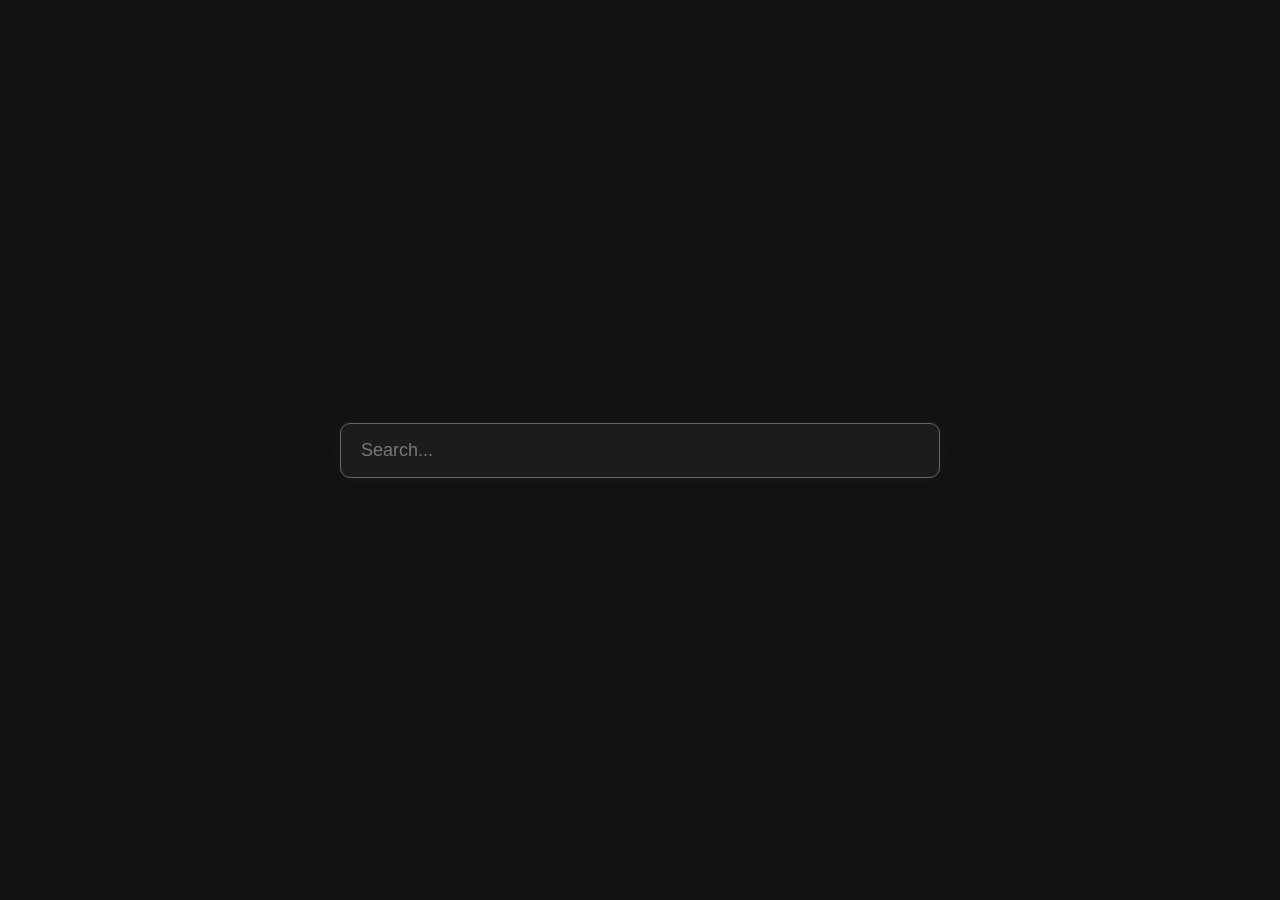
==== home.html @ 82419e63 "made initial searhbox" ====
<!DOCTYPE html>
<html lang="en">
<head>
    <meta charset="UTF-8">
    <meta name="viewport" content="width=device-width, initial-scale=1.0">
    <title>Home</title>
    <link rel="stylesheet" href="style.css">
</head>
<body>

    <div class="search-container">
        <input
            type="text"
            id="search"
            placeholder="Search..."
            autocomplete="on"
            autofocus
        >
    </div>

    <script src="script.js"></script>
</body>
</html>
---- style.css ----
* {
    box-sizing: border-box;
}

body {
    margin: 0;
    height: 100vh;
    background: #111111;

    display: flex;
    justify-content: center;
    align-items: center;

    font-family: Arial, sans-serif;
}

.search-container {
    width: 600px;
    max-width: 80%;
}

input {
    width: 100%;
    height: 55px;

    padding: 0 20px;

    background: #1c1c1c;
    color: white;

    border: 1px solid #333;
    border-radius: 10px;

    outline: none;
    font-size: 18px;

    transition: 0.2s ease;
}

input:focus {
    border-color: #666;
    box-shadow: 0 0 15px rgba(255, 255, 255, 0.05);
}

input::placeholder {
    color: #777;
}
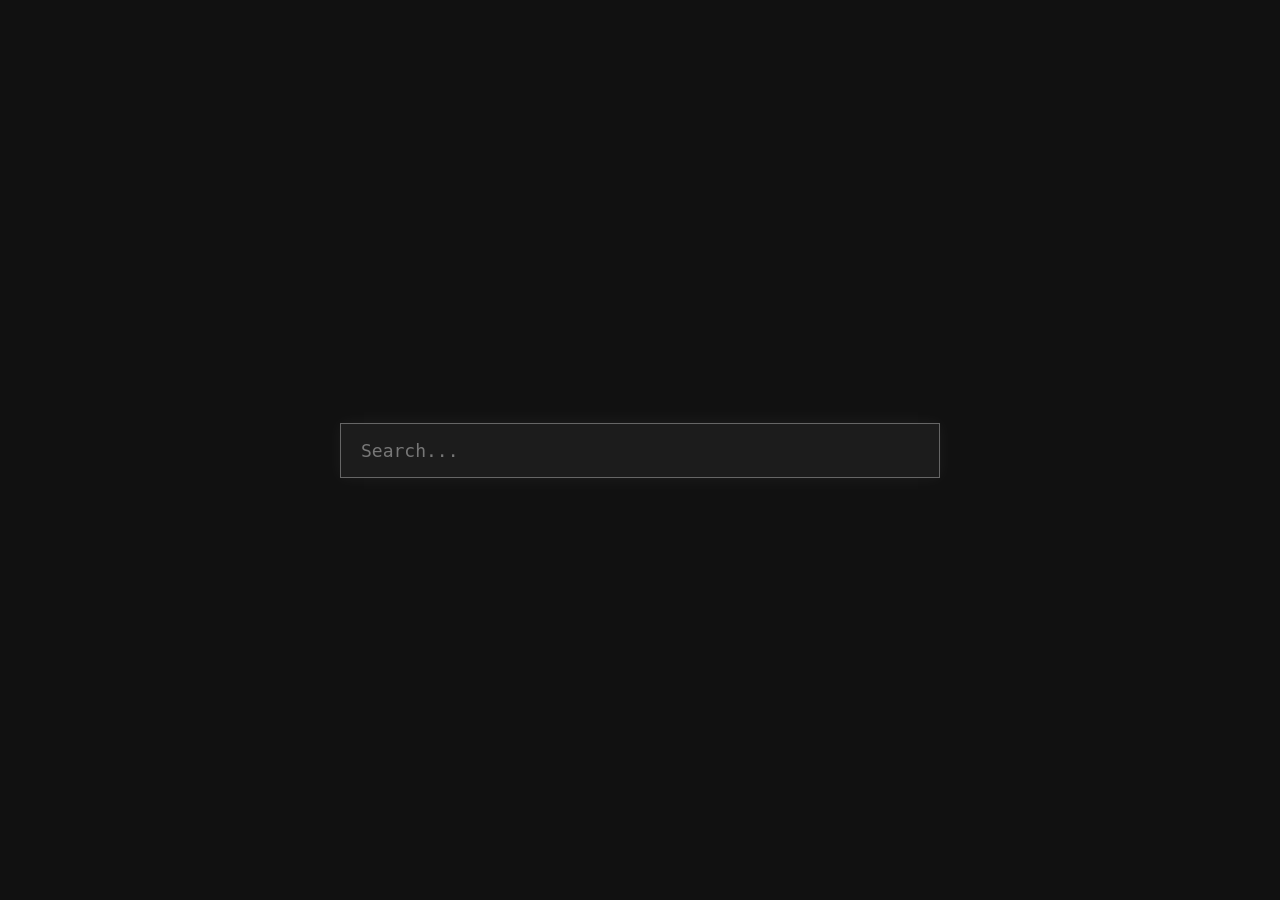
==== commit beba93df: "impoved placements, position and changed font" ====
--- a/home.html
+++ b/home.html
@@ -7,7 +7,7 @@
     <link rel="stylesheet" href="style.css">
 </head>
 <body>
-
+    <!-- search box -->
     <div class="search-container">
         <input
             type="text"
@@ -17,6 +17,7 @@
             autofocus
         >
     </div>
+    
 
     <script src="script.js"></script>
 </body>
--- a/style.css
+++ b/style.css
@@ -1,5 +1,11 @@
 * {
     box-sizing: border-box;
+    font-family: "Iosevka", monospace;
+}
+
+html {
+    text-rendering: geometricPrecision;
+    -webkit-font-smoothing: none;
 }
 
 body {
@@ -10,8 +16,6 @@
     display: flex;
     justify-content: center;
     align-items: center;
-
-    font-family: Arial, sans-serif;
 }
 
 .search-container {
@@ -28,20 +32,23 @@
     background: #1c1c1c;
     color: white;
 
-    border: 1px solid #333;
-    border-radius: 10px;
+    border: 1px solid #333333;
+    border-radius: 0;
 
     outline: none;
+
+    font-family: "Iosevka", monospace;
     font-size: 18px;
 
     transition: 0.2s ease;
 }
 
 input:focus {
-    border-color: #666;
+    border-color: #666666;
     box-shadow: 0 0 15px rgba(255, 255, 255, 0.05);
 }
 
 input::placeholder {
-    color: #777;
+    color: #777777;
+    font-family: "Iosevka", monospace;
 }
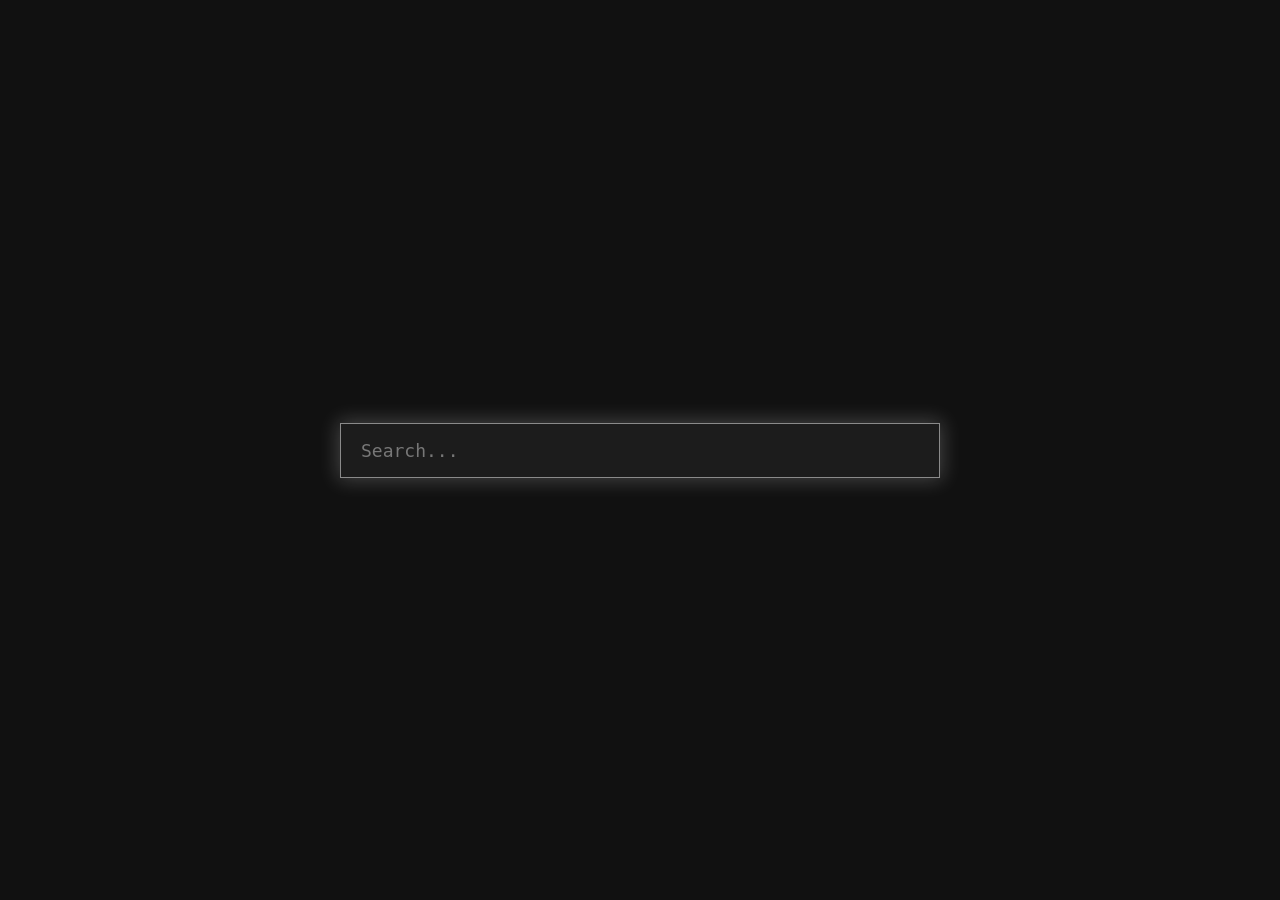
==== commit be31f52c: "improved features search functionality and keyboard shortcuts" ====
--- a/home.html
+++ b/home.html
@@ -3,21 +3,27 @@
 <head>
     <meta charset="UTF-8">
     <meta name="viewport" content="width=device-width, initial-scale=1.0">
+    <meta name="color-scheme" content="dark">
     <title>Home</title>
     <link rel="stylesheet" href="style.css">
 </head>
 <body>
-    <!-- search box -->
-    <div class="search-container">
-        <input
-            type="text"
-            id="search"
-            placeholder="Search..."
-            autocomplete="on"
-            autofocus
-        >
-    </div>
-    
+    <main>
+        <!-- Search Box -->
+        <form class="search-container" action="https://www.google.com/search" method="get" role="search">
+            <input
+                type="search"
+                id="search"
+                name="q"
+                placeholder="Search..."
+                aria-label="Search"
+                autocomplete="on"
+                spellcheck="false"
+                required
+                autofocus
+            >
+        </form>
+    </main>
 
     <script src="script.js"></script>
 </body>
--- a/style.css
+++ b/style.css
@@ -1,54 +1,91 @@
-* {
+:root {
+    --bg: #111111;
+    --surface: #1c1c1c;
+    --border: #333333;
+    --border-focus: #8a8a8a;
+    --glow: rgba(255, 255, 255, 0.22);
+    --text: #ffffff;
+    --muted: #777777;
+    --font: "Iosevka", ui-monospace, "SF Mono", Consolas, monospace;
+}
+
+*,
+*::before,
+*::after {
     box-sizing: border-box;
-    font-family: "Iosevka", monospace;
 }
 
 html {
     text-rendering: geometricPrecision;
-    -webkit-font-smoothing: none;
 }
 
 body {
     margin: 0;
-    height: 100vh;
-    background: #111111;
+    min-height: 100dvh;
+    background: var(--bg);
+    color: var(--text);
+    font-family: var(--font);
 
-    display: flex;
-    justify-content: center;
-    align-items: center;
+    display: grid;
+    place-items: center;
+}
+
+main {
+    width: 100%;
+    display: grid;
+    place-items: center;
+    padding: 0 16px;
 }
 
 .search-container {
-    width: 600px;
-    max-width: 80%;
+    width: min(600px, 100%);
 }
 
 input {
     width: 100%;
     height: 55px;
-
     padding: 0 20px;
 
-    background: #1c1c1c;
-    color: white;
-
-    border: 1px solid #333333;
+    background: var(--surface);
+    color: var(--text);
+    border: 1px solid var(--border);
     border-radius: 0;
-
     outline: none;
 
-    font-family: "Iosevka", monospace;
+    /* hides the blinking text caret; the glow shows when the box is active */
+    caret-color: transparent;
+
+    font-family: inherit;
     font-size: 18px;
 
-    transition: 0.2s ease;
+    
+    appearance: none;
+    -webkit-appearance: none;
+
+    transition: border-color 0.2s ease, box-shadow 0.2s ease;
 }
 
+input::-webkit-search-cancel-button {
+    -webkit-appearance: none;
+}
+
+/* resting state */
+input:not(:focus) {
+    box-shadow: none;
+}
+
+/* active state */
 input:focus {
-    border-color: #666666;
-    box-shadow: 0 0 15px rgba(255, 255, 255, 0.05);
+    border-color: var(--border-focus);
+    box-shadow: 0 0 20px 2px var(--glow);
 }
 
 input::placeholder {
-    color: #777777;
-    font-family: "Iosevka", monospace;
+    color: var(--muted);
+}
+
+@media (prefers-reduced-motion: reduce) {
+    input {
+        transition: none;
+    }
 }
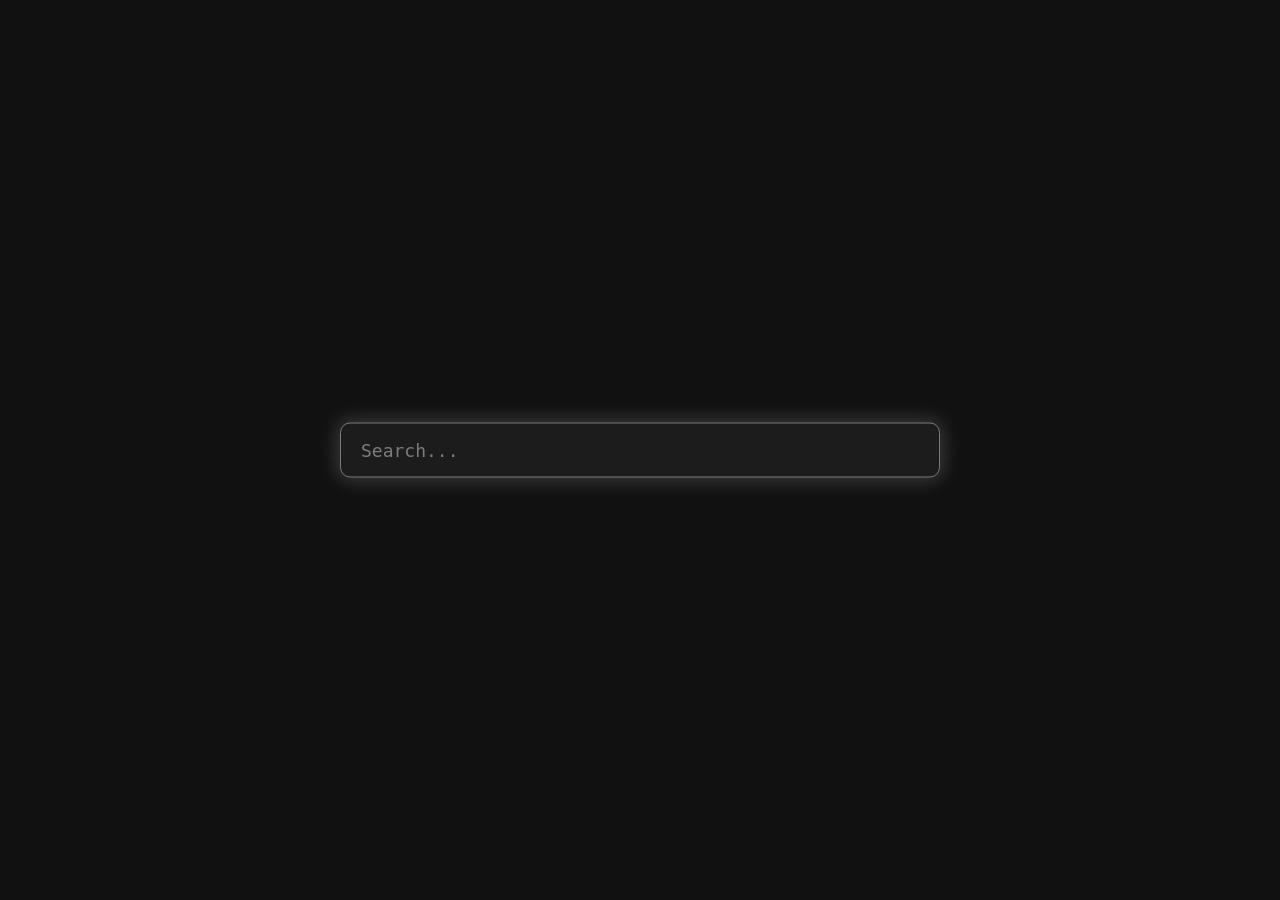
==== commit 32d97668: "added website stortcuts" ====
--- a/home.html
+++ b/home.html
@@ -8,21 +8,44 @@
     <link rel="stylesheet" href="style.css">
 </head>
 <body>
-    <main>
-        <!-- Search Box -->
+    <!-- Alt+S -->
+    <aside id="shortcuts" class="shortcuts" tabindex="-1" aria-label="Keyboard shortcuts" aria-hidden="true" inert>
+        <h2>Shortcuts</h2>
+        <ul id="shortcut-list"></ul>
+    </aside>
+
+    <main class="stage">
         <form class="search-container" action="https://www.google.com/search" method="get" role="search">
-            <input
-                type="search"
-                id="search"
-                name="q"
-                placeholder="Search..."
-                aria-label="Search"
-                autocomplete="on"
-                spellcheck="false"
-                required
-                autofocus
-            >
+            <input type="search" id="search" name="q" placeholder="Search..." aria-label="Search"
+                   autocomplete="on" spellcheck="false" required autofocus>
         </form>
+
+        <!-- Alt+T -->
+        <section id="workspace" class="workspace" aria-label="Tasks and notes" aria-hidden="true" inert>
+            <div class="app">
+                <nav class="side" aria-label="Categories">
+                    <div class="side-head">
+                        <h2>Categories</h2>
+                        <button id="add-cat" class="icon-btn" type="button" aria-label="Add category">+</button>
+                    </div>
+                    <input id="cat-input" class="cat-input" hidden maxlength="24" autocomplete="off"
+                           placeholder="New category" aria-label="New category name">
+                    <ul id="cat-list"></ul>
+                </nav>
+                <section class="main">
+                    <header class="main-head">
+                        <h2 id="cat-title"></h2>
+                        <div class="tabs" role="group" aria-label="View">
+                            <button type="button" data-mode="tasks">Tasks</button>
+                            <button type="button" data-mode="notes">Notes</button>
+                        </div>
+                    </header>
+                    <textarea id="field" class="field" rows="1" aria-label="Add item"></textarea>
+                    <ul id="items" class="items"></ul>
+                    <p id="empty" class="empty" hidden></p>
+                </section>
+            </div>
+        </section>
     </main>
 
     <script src="script.js"></script>
--- a/style.css
+++ b/style.css
@@ -1,91 +1,242 @@
 :root {
+    /* colour */
     --bg: #111111;
-    --surface: #1c1c1c;
-    --border: #333333;
-    --border-focus: #8a8a8a;
-    --glow: rgba(255, 255, 255, 0.22);
-    --text: #ffffff;
-    --muted: #777777;
+    --surface: rgba(255, 255, 255, 0.035);
+    --surface-hover: rgba(255, 255, 255, 0.07);
+    --panel: #181818;
+    --border: #2e2e2e;
+    --border-focus: #7a7a7a;
+    --glow: rgba(255, 255, 255, 0.2);
+    --text: #f2f2f2;
+    --muted: #7c7c7c;
     --font: "Iosevka", ui-monospace, "SF Mono", Consolas, monospace;
-}
-
-*,
-*::before,
-*::after {
-    box-sizing: border-box;
-}
-
-html {
-    text-rendering: geometricPrecision;
-}
+    /* space + shape */
+    --s1: 8px; --s2: 16px; --s3: 24px;
+    --radius: 10px;
+    --box-h: 55px;
+    --pad-top: 32px;
+    /* motion system */
+    --dur-fast: 0.15s;
+    --dur: 0.3s;
+    --dur-open: 0.5s;   /* things arriving: slow, soft landing */
+    --dur-close: 0.22s; /* things leaving: quick, out of the way */
+    --dur-move: 0.5s;   /* search box travelling */
+    --delay-open: 0.12s;
+    --stagger: 30ms;
+    --ease-out: cubic-bezier(0.16, 1, 0.3, 1);
+    --ease-in-out: cubic-bezier(0.65, 0, 0.35, 1);
+    --ease: cubic-bezier(0.4, 0, 0.2, 1);
+}
+
+@media (prefers-reduced-motion: reduce) {
+    :root { --dur-fast: 0.01s; --dur: 0.01s; --dur-open: 0.01s; --dur-close: 0.01s; --dur-move: 0.01s; --delay-open: 0s; --stagger: 0ms; }
+}
+
+*, *::before, *::after { box-sizing: border-box; }
+html { text-rendering: geometricPrecision; }
 
 body {
     margin: 0;
-    min-height: 100dvh;
+    height: 100dvh;
+    overflow: hidden;
     background: var(--bg);
     color: var(--text);
     font-family: var(--font);
-
-    display: grid;
-    place-items: center;
-}
-
-main {
+}
+
+h2 { margin: 0; font-size: 13px; font-weight: 600; color: var(--muted); }
+button { font: inherit; color: inherit; cursor: pointer; }
+
+/* ---------- stage + search ---------- */
+.stage {
+    height: 100dvh;
+    display: flex;
+    flex-direction: column;
+    align-items: center;
+    padding: var(--pad-top) var(--s2) var(--s3);
+}
+
+.search-container {
+    flex: none;
+    width: min(600px, 100%);
+    transform: translateY(calc(50dvh - var(--pad-top) - var(--box-h) / 2));
+    transition: transform var(--dur-move) var(--ease-in-out);
+    will-change: transform;
+}
+body.tasks-open .search-container { transform: none; }
+
+input, textarea {
+    width: 100%;
+    background: var(--surface);
+    color: var(--text);
+    border: 1px solid var(--border);
+    border-radius: var(--radius);
+    outline: none;
+    font-family: inherit;
+    appearance: none;
+    -webkit-appearance: none;
+    transition: border-color var(--dur-fast) ease, box-shadow var(--dur-fast) ease;
+}
+input::placeholder, textarea::placeholder { color: var(--muted); }
+input::-webkit-search-cancel-button { -webkit-appearance: none; }
+input:focus, textarea:focus { border-color: var(--border-focus); box-shadow: 0 0 20px 2px var(--glow); }
+
+#search {
+    height: var(--box-h);
+    padding: 0 20px;
+    font-size: 18px;
+    background: #1c1c1c;
+    caret-color: transparent;
+}
+
+/* ---------- workspace ---------- */
+.workspace {
+    flex: 1;
+    min-height: 0;
     width: 100%;
     display: grid;
     place-items: center;
-    padding: 0 16px;
-}
-
-.search-container {
-    width: min(600px, 100%);
-}
-
-input {
-    width: 100%;
-    height: 55px;
-    padding: 0 20px;
-
-    background: var(--surface);
-    color: var(--text);
+    padding-top: clamp(20px, 7vh, 72px); /* breathing room scales with viewport height */
+    visibility: hidden;
+    transition: visibility 0s linear var(--dur-close);
+}
+body.tasks-open .workspace { visibility: visible; transition-delay: 0s; }
+
+.app {
+    width: min(940px, 100%);
+    height: min(580px, 100%);
+    display: grid;
+    grid-template-columns: 210px 1fr;
+    opacity: 0;
+    transform: translateY(14px);
+    transition: opacity var(--dur-close) var(--ease), transform var(--dur-close) var(--ease);
+}
+body.tasks-open .app {
+    opacity: 1;
+    transform: none;
+    transition: opacity var(--dur-open) var(--ease-out) var(--delay-open), transform var(--dur-open) var(--ease-out) var(--delay-open);
+}
+
+.side, .main { opacity: 0; transition: opacity var(--dur-close) var(--ease), transform var(--dur-close) var(--ease); }
+.side { transform: translateX(-18px); }
+.main { transform: translateX(18px); }
+body.tasks-open .side, body.tasks-open .main {
+    opacity: 1;
+    transform: none;
+    transition: opacity var(--dur-open) var(--ease-out) calc(var(--delay-open) + 40ms), transform var(--dur-open) var(--ease-out) calc(var(--delay-open) + 40ms);
+}
+
+.side, .main {
+    min-height: 0;
+    min-width: 0;
+    display: flex;
+    flex-direction: column;
+    background: var(--panel);
     border: 1px solid var(--border);
-    border-radius: 0;
+}
+.side { border-radius: var(--radius) 0 0 var(--radius); padding: var(--s2) var(--s1); }
+.main { border-left: 0; border-radius: 0 var(--radius) var(--radius) 0; padding: var(--s2) var(--s3) 0; }
+
+/* sidebar */
+.side-head { display: flex; align-items: center; justify-content: space-between; padding: 0 var(--s1) var(--s1); }
+.icon-btn, .remove {
+    background: none; border: 0; color: var(--muted); line-height: 1;
+    border-radius: 6px; padding: 2px 7px; font-size: 18px;
+    transition: color var(--dur-fast) ease, background var(--dur-fast) ease;
+}
+.icon-btn:hover, .remove:hover, .icon-btn:focus-visible, .remove:focus-visible { color: var(--text); background: var(--surface-hover); outline: none; }
+
+.cat-input { margin: 0 0 var(--s1); padding: 8px 10px; font-size: 14px; }
+#cat-list { list-style: none; margin: 0; padding: 0; overflow-y: auto; flex: 1; min-height: 0; }
+#cat-list li { display: flex; align-items: center; border-radius: 8px; transition: background var(--dur-fast) ease; }
+#cat-list li:hover { background: var(--surface); }
+#cat-list li.selected { background: var(--surface-hover); }
+#cat-list .cat-btn { flex: 1; min-width: 0; text-align: left; background: none; border: 0; padding: 8px 10px; font-size: 14px; color: var(--muted); overflow: hidden; text-overflow: ellipsis; white-space: nowrap; border-radius: 8px; }
+#cat-list li.selected .cat-btn, #cat-list .cat-btn:hover { color: var(--text); }
+#cat-list .cat-btn:focus-visible { outline: 1px solid var(--border-focus); }
+#cat-list .remove { opacity: 0; font-size: 15px; }
+#cat-list li:hover .remove, #cat-list .remove:focus-visible { opacity: 1; }
+
+/* main pane */
+.main-head { display: flex; align-items: center; justify-content: space-between; gap: var(--s2); margin-bottom: var(--s2); }
+.main-head h2 { font-size: 18px; color: var(--text); overflow: hidden; text-overflow: ellipsis; white-space: nowrap; }
+.tabs { display: flex; padding: 2px; background: var(--surface); border: 1px solid var(--border); border-radius: 8px; flex: none; }
+.tabs button { background: none; border: 0; padding: 4px 12px; font-size: 13px; color: var(--muted); border-radius: 6px; transition: background var(--dur-fast) ease, color var(--dur-fast) ease; }
+.tabs button[aria-pressed="true"] { background: var(--surface-hover); color: var(--text); }
+.tabs button:focus-visible { outline: 1px solid var(--border-focus); }
+
+.field { flex: none; resize: none; padding: 11px 14px; font-size: 15px; line-height: 1.4; margin-bottom: var(--s2); }
+
+.items { flex: 1; min-height: 0; margin: 0; padding: 0 2px var(--s3) 0; list-style: none; overflow-y: auto; align-content: start; }
+.items.tasks { display: grid; gap: 6px; }
+.items.notes { display: grid; gap: 12px; grid-template-columns: repeat(auto-fill, minmax(210px, 1fr)); }
+
+.items li { transition: opacity var(--dur-fast) ease, transform var(--dur-fast) ease; animation: item-in var(--dur) var(--ease-out) both; }
+.items li.leaving { opacity: 0; transform: translateX(8px); transition-duration: var(--dur-close); }
+@keyframes item-in { from { opacity: 0; transform: translateY(6px); } }
+.items.skip-anim li { animation: none; }
+
+.tasks li {
+    display: grid; grid-template-columns: auto 1fr auto; align-items: start; gap: 12px;
+    padding: 10px 8px 10px 14px; background: var(--surface); border: 1px solid var(--border); border-radius: 8px;
+    font-size: 15px; line-height: 1.45;
+}
+.tasks li:hover { background: var(--surface-hover); }
+.tasks input[type="checkbox"] { width: 16px; height: 16px; margin: 3px 0 0; padding: 0; accent-color: #bdbdbd; appearance: auto; -webkit-appearance: checkbox; box-shadow: none; cursor: pointer; }
+.tasks li.done { opacity: 0.55; }
+.tasks li.done .text { color: var(--muted); text-decoration: line-through; }
+
+.notes li { display: flex; flex-direction: column; gap: var(--s1); padding: 14px; background: var(--surface); border: 1px solid var(--border); border-radius: var(--radius); font-size: 14px; line-height: 1.5; }
+.notes li:hover { background: var(--surface-hover); }
+.notes .remove { align-self: flex-end; }
+
+.text { white-space: pre-wrap; overflow-wrap: anywhere; }
+.empty { margin: var(--s3) 0; text-align: center; color: var(--muted); font-size: 14px; }
+
+@media (max-width: 720px) {
+    .app { grid-template-columns: 1fr; grid-template-rows: auto minmax(0, 1fr); height: min(640px, 100%); }
+    .side { border-radius: var(--radius) var(--radius) 0 0; padding: var(--s1); transform: translateY(-12px); }
+    .main { border-left: 1px solid var(--border); border-top: 0; border-radius: 0 0 var(--radius) var(--radius); padding: var(--s2) var(--s2) 0; transform: translateY(12px); }
+    #cat-list { display: flex; gap: 6px; overflow-x: auto; overflow-y: hidden; flex: none; }
+    #cat-list li { flex: none; }
+    .items.notes { grid-template-columns: 1fr; }
+}
+
+/* ---------- shortcuts panel ---------- */
+.shortcuts {
+    position: fixed; top: 0; bottom: 0; left: 0; z-index: 10;
+    width: min(300px, 85vw);
+    padding: 28px 22px;
+    background: var(--panel);
+    border-right: 1px solid var(--border);
+    box-shadow: 0 0 40px rgba(0, 0, 0, 0.5);
     outline: none;
-
-    /* hides the blinking text caret; the glow shows when the box is active */
-    caret-color: transparent;
-
-    font-family: inherit;
-    font-size: 18px;
-
-    
-    appearance: none;
-    -webkit-appearance: none;
-
-    transition: border-color 0.2s ease, box-shadow 0.2s ease;
-}
-
-input::-webkit-search-cancel-button {
-    -webkit-appearance: none;
-}
-
-/* resting state */
-input:not(:focus) {
-    box-shadow: none;
-}
-
-/* active state */
-input:focus {
-    border-color: var(--border-focus);
-    box-shadow: 0 0 20px 2px var(--glow);
-}
-
-input::placeholder {
-    color: var(--muted);
-}
-
-@media (prefers-reduced-motion: reduce) {
-    input {
-        transition: none;
-    }
-}+    visibility: hidden;
+    transform: translateX(-100%);
+    transition: transform var(--dur-close) var(--ease), visibility 0s linear var(--dur-close);
+}
+body.shortcuts-open .shortcuts {
+    visibility: visible;
+    transform: none;
+    transition: transform var(--dur-open) var(--ease-out), visibility 0s;
+}
+
+.shortcuts ul { margin: var(--s2) 0 0; padding: 0; list-style: none; }
+.shortcuts li {
+    display: flex; flex-direction: column; gap: 6px; padding: 12px 0; border-bottom: 1px solid var(--border); font-size: 14px;
+}
+.shortcuts li { opacity: 0; transform: translateX(-10px); transition: opacity var(--dur-close) var(--ease), transform var(--dur-close) var(--ease); }
+body.shortcuts-open .shortcuts li {
+    opacity: 1;
+    transform: none;
+    transition: opacity var(--dur-open) var(--ease-out), transform var(--dur-open) var(--ease-out);
+    transition-delay: calc(140ms + var(--i, 0) * var(--stagger));
+}
+.shortcuts .label { color: var(--muted); }
+kbd { display: inline-block; min-width: 24px; padding: 2px 7px; margin-right: 4px; background: var(--bg); border: 1px solid var(--border); border-radius: 5px; font-family: inherit; font-size: 13px; text-align: center; }
+
+/* quick links inside the shortcuts panel */
+.shortcuts li:has(a) { padding: 0; }
+.shortcuts a { display: flex; flex-direction: column; align-items: flex-start; gap: 6px; padding: 12px 0; color: inherit; text-decoration: none; }
+.shortcuts a:hover .label { color: var(--text); }
+.shortcuts a:focus-visible { outline: 1px solid var(--border-focus); outline-offset: 2px; }
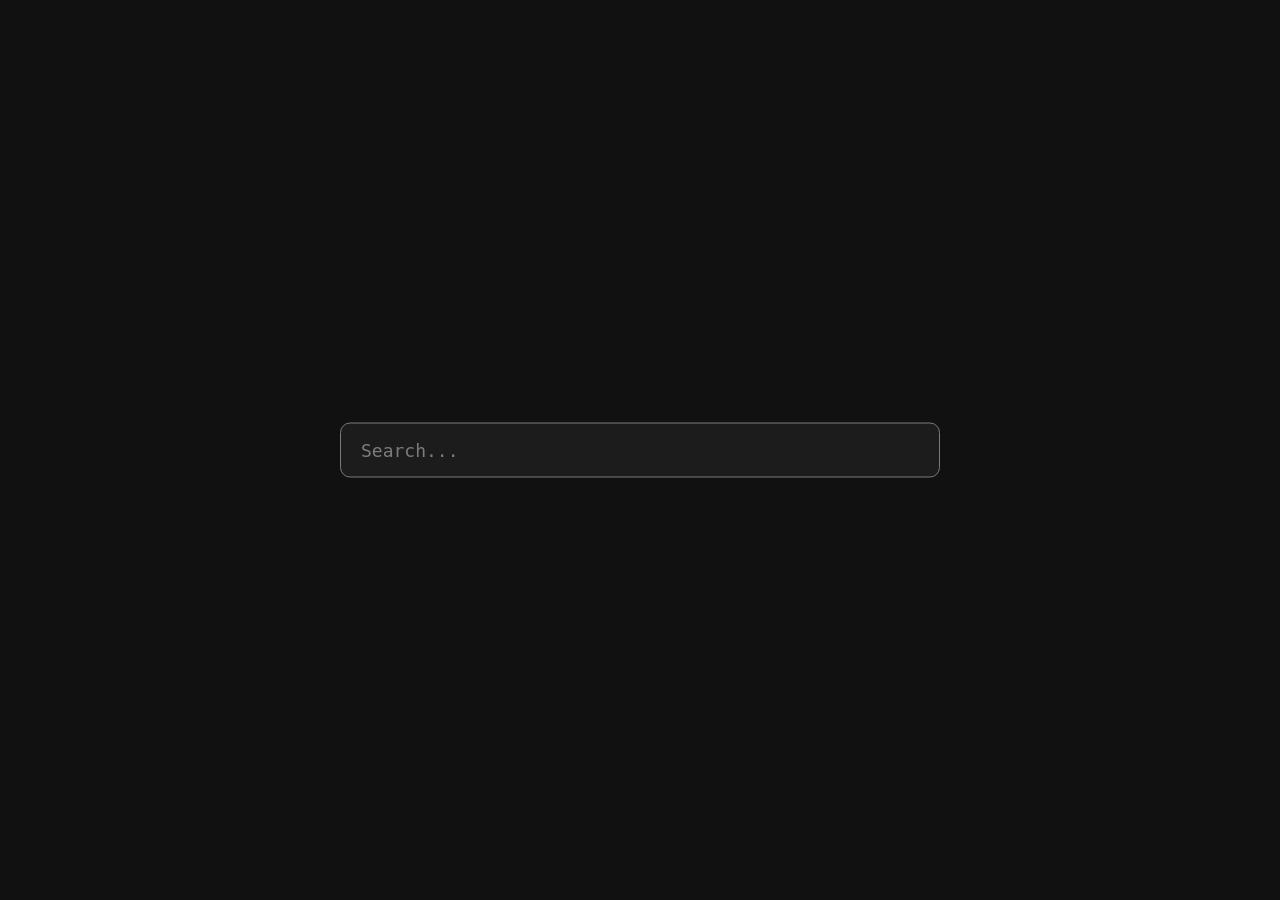
==== commit 5a968188: "fixed bugs in filetree, notes management" ====
--- a/home.html
+++ b/home.html
@@ -8,41 +8,51 @@
     <link rel="stylesheet" href="style.css">
 </head>
 <body>
-    <!-- Alt+S -->
-    <aside id="shortcuts" class="shortcuts" tabindex="-1" aria-label="Keyboard shortcuts" aria-hidden="true" inert>
-        <h2>Shortcuts</h2>
-        <ul id="shortcut-list"></ul>
-    </aside>
-
     <main class="stage">
         <form class="search-container" action="https://www.google.com/search" method="get" role="search">
             <input type="search" id="search" name="q" placeholder="Search..." aria-label="Search"
                    autocomplete="on" spellcheck="false" required autofocus>
         </form>
 
-        <!-- Alt+T -->
-        <section id="workspace" class="workspace" aria-label="Tasks and notes" aria-hidden="true" inert>
+        <!-- Alt+T opens Tasks, Alt+N opens Notes, pressing the other key switches -->
+        <section id="workspace" class="workspace" data-view="tasks" aria-label="Tasks and notes" aria-hidden="true" inert>
             <div class="app">
-                <nav class="side" aria-label="Categories">
+                <nav class="side" aria-label="Folders">
                     <div class="side-head">
-                        <h2>Categories</h2>
-                        <button id="add-cat" class="icon-btn" type="button" aria-label="Add category">+</button>
+                        <h2>Folders</h2>
+                        <button id="add-folder" class="icon-btn" type="button" aria-label="Add folder">+</button>
                     </div>
-                    <input id="cat-input" class="cat-input" hidden maxlength="24" autocomplete="off"
-                           placeholder="New category" aria-label="New category name">
-                    <ul id="cat-list"></ul>
+                    <input id="folder-input" class="folder-input" hidden maxlength="24" autocomplete="off"
+                           placeholder="New folder" aria-label="New folder name">
+                    <ul id="tree" class="tree"></ul>
                 </nav>
+
                 <section class="main">
                     <header class="main-head">
-                        <h2 id="cat-title"></h2>
-                        <div class="tabs" role="group" aria-label="View">
-                            <button type="button" data-mode="tasks">Tasks</button>
-                            <button type="button" data-mode="notes">Notes</button>
+                        <div class="tabs" role="tablist">
+                            <button class="tab" role="tab" type="button" data-view="tasks" aria-controls="view-tasks">Tasks</button>
+                            <button class="tab" role="tab" type="button" data-view="notes" aria-controls="view-notes">Notes</button>
                         </div>
+                        <span id="crumb" class="crumb"></span>
                     </header>
-                    <textarea id="field" class="field" rows="1" aria-label="Add item"></textarea>
-                    <ul id="items" class="items"></ul>
-                    <p id="empty" class="empty" hidden></p>
+
+                    <div class="views">
+                        <div id="view-tasks" class="view" role="tabpanel">
+                            <form id="task-form" class="add-bar" autocomplete="off">
+                                <input id="task-input" type="text" maxlength="200" placeholder="Add a task" aria-label="New task">
+                                <input id="task-due" type="date" aria-label="Deadline">
+                            </form>
+                            <!-- <p id="task-empty" class="empty">Nothing to do in this folder.</p> -->
+                            <ul id="task-list" class="items tasks"></ul>
+                            <button id="show-done" class="show-done" type="button" hidden></button>
+                        </div>
+
+                        <div id="view-notes" class="view" role="tabpanel">
+                            <button id="add-note" class="add-row" type="button">+ New note</button>
+                            <!-- <p id="note-empty" class="empty">No notes in this folder yet.</p> -->
+                            <ul id="note-list" class="items notes"></ul>
+                        </div>
+                    </div>
                 </section>
             </div>
         </section>
--- a/style.css
+++ b/style.css
@@ -1,35 +1,33 @@
 :root {
-    /* colour */
     --bg: #111111;
     --surface: rgba(255, 255, 255, 0.035);
     --surface-hover: rgba(255, 255, 255, 0.07);
     --panel: #181818;
     --border: #2e2e2e;
     --border-focus: #7a7a7a;
-    --glow: rgba(255, 255, 255, 0.2);
+    --glow: rgba(255, 255, 255, 0.01);
     --text: #f2f2f2;
     --muted: #7c7c7c;
+    --warn: #e0a458;
     --font: "Iosevka", ui-monospace, "SF Mono", Consolas, monospace;
-    /* space + shape */
     --s1: 8px; --s2: 16px; --s3: 24px;
     --radius: 10px;
     --box-h: 55px;
     --pad-top: 32px;
-    /* motion system */
+    --tab-w: 132px;
     --dur-fast: 0.15s;
     --dur: 0.3s;
-    --dur-open: 0.5s;   /* things arriving: slow, soft landing */
-    --dur-close: 0.22s; /* things leaving: quick, out of the way */
-    --dur-move: 0.5s;   /* search box travelling */
-    --delay-open: 0.12s;
-    --stagger: 30ms;
+    --dur-open: 0.5s;
+    --dur-close: 0.22s;
+    --dur-move: 0.5s;
+    --dur-switch: 0.32s;
     --ease-out: cubic-bezier(0.16, 1, 0.3, 1);
     --ease-in-out: cubic-bezier(0.65, 0, 0.35, 1);
     --ease: cubic-bezier(0.4, 0, 0.2, 1);
 }
 
 @media (prefers-reduced-motion: reduce) {
-    :root { --dur-fast: 0.01s; --dur: 0.01s; --dur-open: 0.01s; --dur-close: 0.01s; --dur-move: 0.01s; --delay-open: 0s; --stagger: 0ms; }
+    :root { --dur-fast: 0.01s; --dur: 0.01s; --dur-open: 0.01s; --dur-close: 0.01s; --dur-move: 0.01s; --dur-switch: 0.01s; }
 }
 
 *, *::before, *::after { box-sizing: border-box; }
@@ -63,7 +61,7 @@
     transition: transform var(--dur-move) var(--ease-in-out);
     will-change: transform;
 }
-body.tasks-open .search-container { transform: none; }
+body.ws-open .search-container { transform: none; }
 
 input, textarea {
     width: 100%;
@@ -89,41 +87,32 @@
     caret-color: transparent;
 }
 
-/* ---------- workspace ---------- */
+/* ---------- workspace shell ---------- */
 .workspace {
     flex: 1;
     min-height: 0;
     width: 100%;
     display: grid;
     place-items: center;
-    padding-top: clamp(20px, 7vh, 72px); /* breathing room scales with viewport height */
+    padding-top: 0;
     visibility: hidden;
     transition: visibility 0s linear var(--dur-close);
 }
-body.tasks-open .workspace { visibility: visible; transition-delay: 0s; }
+body.ws-open .workspace { visibility: visible; transition-delay: 0s; }
 
 .app {
     width: min(940px, 100%);
     height: min(580px, 100%);
     display: grid;
-    grid-template-columns: 210px 1fr;
+    grid-template-columns: 220px 1fr;
     opacity: 0;
     transform: translateY(14px);
     transition: opacity var(--dur-close) var(--ease), transform var(--dur-close) var(--ease);
 }
-body.tasks-open .app {
+body.ws-open .app {
     opacity: 1;
     transform: none;
-    transition: opacity var(--dur-open) var(--ease-out) var(--delay-open), transform var(--dur-open) var(--ease-out) var(--delay-open);
-}
-
-.side, .main { opacity: 0; transition: opacity var(--dur-close) var(--ease), transform var(--dur-close) var(--ease); }
-.side { transform: translateX(-18px); }
-.main { transform: translateX(18px); }
-body.tasks-open .side, body.tasks-open .main {
-    opacity: 1;
-    transform: none;
-    transition: opacity var(--dur-open) var(--ease-out) calc(var(--delay-open) + 40ms), transform var(--dur-open) var(--ease-out) calc(var(--delay-open) + 40ms);
+    transition: opacity var(--dur-open) var(--ease-out) 0.12s, transform var(--dur-open) var(--ease-out) 0.12s;
 }
 
 .side, .main {
@@ -135,9 +124,9 @@
     border: 1px solid var(--border);
 }
 .side { border-radius: var(--radius) 0 0 var(--radius); padding: var(--s2) var(--s1); }
-.main { border-left: 0; border-radius: 0 var(--radius) var(--radius) 0; padding: var(--s2) var(--s3) 0; }
-
-/* sidebar */
+.main { border-left: 0; border-radius: 0 var(--radius) var(--radius) 0; }
+
+/* ---------- sidebar: folders ---------- */
 .side-head { display: flex; align-items: center; justify-content: space-between; padding: 0 var(--s1) var(--s1); }
 .icon-btn, .remove {
     background: none; border: 0; color: var(--muted); line-height: 1;
@@ -145,98 +134,128 @@
     transition: color var(--dur-fast) ease, background var(--dur-fast) ease;
 }
 .icon-btn:hover, .remove:hover, .icon-btn:focus-visible, .remove:focus-visible { color: var(--text); background: var(--surface-hover); outline: none; }
-
-.cat-input { margin: 0 0 var(--s1); padding: 8px 10px; font-size: 14px; }
-#cat-list { list-style: none; margin: 0; padding: 0; overflow-y: auto; flex: 1; min-height: 0; }
-#cat-list li { display: flex; align-items: center; border-radius: 8px; transition: background var(--dur-fast) ease; }
-#cat-list li:hover { background: var(--surface); }
-#cat-list li.selected { background: var(--surface-hover); }
-#cat-list .cat-btn { flex: 1; min-width: 0; text-align: left; background: none; border: 0; padding: 8px 10px; font-size: 14px; color: var(--muted); overflow: hidden; text-overflow: ellipsis; white-space: nowrap; border-radius: 8px; }
-#cat-list li.selected .cat-btn, #cat-list .cat-btn:hover { color: var(--text); }
-#cat-list .cat-btn:focus-visible { outline: 1px solid var(--border-focus); }
-#cat-list .remove { opacity: 0; font-size: 15px; }
-#cat-list li:hover .remove, #cat-list .remove:focus-visible { opacity: 1; }
-
-/* main pane */
-.main-head { display: flex; align-items: center; justify-content: space-between; gap: var(--s2); margin-bottom: var(--s2); }
-.main-head h2 { font-size: 18px; color: var(--text); overflow: hidden; text-overflow: ellipsis; white-space: nowrap; }
-.tabs { display: flex; padding: 2px; background: var(--surface); border: 1px solid var(--border); border-radius: 8px; flex: none; }
-.tabs button { background: none; border: 0; padding: 4px 12px; font-size: 13px; color: var(--muted); border-radius: 6px; transition: background var(--dur-fast) ease, color var(--dur-fast) ease; }
-.tabs button[aria-pressed="true"] { background: var(--surface-hover); color: var(--text); }
-.tabs button:focus-visible { outline: 1px solid var(--border-focus); }
-
-.field { flex: none; resize: none; padding: 11px 14px; font-size: 15px; line-height: 1.4; margin-bottom: var(--s2); }
+.folder-input { margin: 0 0 var(--s1); padding: 8px 10px; font-size: 14px; }
+
+.tree, .tree ul { list-style: none; margin: 0; padding: 0; }
+.tree { flex: 1; min-height: 0; overflow-y: auto; }
+.tree ul { margin-left: 14px; padding-left: 4px; border-left: 1px solid var(--border); }
+.t-row { display: flex; align-items: center; border-radius: 6px; transition: background var(--dur-fast) ease; }
+.t-row:hover { background: var(--surface); }
+.t-row.current { background: var(--surface-hover); }
+.chev { flex: none; width: 22px; padding: 6px 0; font-size: 12px; text-align: center; background: none; border: 0; color: var(--muted); }
+.chev:hover, .chev:focus-visible { color: var(--text); outline: none; }
+.t-btn { flex: 1; min-width: 0; text-align: left; background: none; border: 0; padding: 6px 4px; font-size: 14px; color: var(--muted); overflow: hidden; text-overflow: ellipsis; white-space: nowrap; border-radius: 6px; }
+.t-row.current .t-btn, .t-btn:hover { color: var(--text); }
+.t-btn:focus-visible { outline: 1px solid var(--border-focus); }
+.count { flex: none; padding: 0 6px; font-size: 12px; color: var(--muted); }
+.t-row .icon-btn { display: none; font-size: 14px; padding: 2px 6px; }
+.t-row:hover .icon-btn, .t-row:focus-within .icon-btn { display: block; }
+.t-row:hover .count, .t-row:focus-within .count { display: none; }
+
+/* ---------- main: tabs + views ---------- */
+.main-head { flex: none; display: flex; align-items: center; justify-content: space-between; gap: var(--s2); padding: 0 var(--s3); border-bottom: 1px solid var(--border); }
+.tabs { position: relative; display: flex; }
+.tabs::after {
+    content: ""; position: absolute; left: 0; bottom: -1px; width: var(--tab-w); height: 2px; background: var(--text);
+    transition: transform var(--dur-switch) var(--ease-in-out);
+}
+.workspace[data-view="notes"] .tabs::after { transform: translateX(var(--tab-w)); }
+.tab { width: var(--tab-w); padding: 16px 0 14px; background: none; border: 0; font-size: 15px; color: var(--muted); transition: color var(--dur-fast) ease; }
+.tab[aria-selected="true"], .tab:hover { color: var(--text); }
+.tab:focus-visible { outline: 1px solid var(--border-focus); outline-offset: -4px; border-radius: 6px; }
+.tab kbd { margin-left: 8px; font: inherit; font-size: 11px; color: var(--muted); }
+.crumb { min-width: 0; color: var(--muted); font-size: 13px; overflow: hidden; text-overflow: ellipsis; white-space: nowrap; }
+
+.views { position: relative; flex: 1; min-height: 0; overflow: hidden; }
+.view {
+    position: absolute; inset: 0; display: flex; flex-direction: column; padding: var(--s3) var(--s3) 0;
+    opacity: 0; visibility: hidden; transform: translateX(-28px);
+    transition: opacity var(--dur-close) var(--ease), transform var(--dur-close) var(--ease), visibility 0s linear var(--dur-close);
+}
+#view-notes { transform: translateX(28px); }
+.view.on {
+    opacity: 1; visibility: visible; transform: none;
+    transition: opacity var(--dur-switch) var(--ease-out) 0.05s, transform var(--dur-switch) var(--ease-out) 0.05s, visibility 0s;
+}
 
 .items { flex: 1; min-height: 0; margin: 0; padding: 0 2px var(--s3) 0; list-style: none; overflow-y: auto; align-content: start; }
-.items.tasks { display: grid; gap: 6px; }
-.items.notes { display: grid; gap: 12px; grid-template-columns: repeat(auto-fill, minmax(210px, 1fr)); }
-
-.items li { transition: opacity var(--dur-fast) ease, transform var(--dur-fast) ease; animation: item-in var(--dur) var(--ease-out) both; }
+.items li { transition: opacity var(--dur-fast) ease, transform var(--dur-fast) ease; }
 .items li.leaving { opacity: 0; transform: translateX(8px); transition-duration: var(--dur-close); }
+.items li.new { animation: item-in var(--dur) var(--ease-out) both; }
 @keyframes item-in { from { opacity: 0; transform: translateY(6px); } }
-.items.skip-anim li { animation: none; }
-
-.tasks li {
-    display: grid; grid-template-columns: auto 1fr auto; align-items: start; gap: 12px;
-    padding: 10px 8px 10px 14px; background: var(--surface); border: 1px solid var(--border); border-radius: 8px;
-    font-size: 15px; line-height: 1.45;
-}
-.tasks li:hover { background: var(--surface-hover); }
-.tasks input[type="checkbox"] { width: 16px; height: 16px; margin: 3px 0 0; padding: 0; accent-color: #bdbdbd; appearance: auto; -webkit-appearance: checkbox; box-shadow: none; cursor: pointer; }
-.tasks li.done { opacity: 0.55; }
-.tasks li.done .text { color: var(--muted); text-decoration: line-through; }
-
-.notes li { display: flex; flex-direction: column; gap: var(--s1); padding: 14px; background: var(--surface); border: 1px solid var(--border); border-radius: var(--radius); font-size: 14px; line-height: 1.5; }
+.empty { margin: var(--s2) 0; text-align: center; color: var(--muted); font-size: 14px; }
+
+/* ---------- tasks ---------- */
+.add-bar { flex: none; display: flex; gap: var(--s1); margin-bottom: var(--s2); }
+.add-bar #task-input { flex: 1; min-width: 0; height: 46px; padding: 0 14px; font-size: 15px; }
+.add-bar #task-due { flex: none; width: 150px; height: 46px; padding: 0 12px; font-size: 13px; color: var(--muted); }
+
+.tasks li { display: grid; grid-template-columns: auto 1fr auto auto; align-items: center; gap: 12px; padding: 4px 0 4px 4px; border-bottom: 1px solid var(--border); }
+.tasks li.done { opacity: 0.5; }
+.tasks li.done .t-title { color: var(--muted); text-decoration: line-through; }
+.tasks input[type="checkbox"] {
+    width: 18px; height: 18px; margin: 0; padding: 0; cursor: pointer;
+    border: 1.5px solid var(--muted); border-radius: 50%; background: transparent;
+    transition: background var(--dur-fast) ease, border-color var(--dur-fast) ease;
+}
+.tasks input[type="checkbox"]:hover { border-color: var(--text); }
+.tasks input[type="checkbox"]:checked {
+    background: #cfcfcf url("data:image/svg+xml,%3Csvg xmlns='http://www.w3.org/2000/svg' viewBox='0 0 16 16'%3E%3Cpath d='M4 8.5l2.5 2.5L12 5.5' fill='none' stroke='%23111' stroke-width='2' stroke-linecap='round' stroke-linejoin='round'/%3E%3C/svg%3E") center / 100% no-repeat;
+    border-color: #cfcfcf;
+}
+.tasks input[type="checkbox"]:focus-visible { outline: 1px solid var(--border-focus); outline-offset: 2px; box-shadow: none; }
+.tasks .t-title { padding: 9px 0; font-size: 15px; background: none; border: 0; border-bottom: 1px solid transparent; border-radius: 0; }
+.tasks .t-title:focus { border-bottom-color: var(--border-focus); box-shadow: none; }
+.tasks .due { width: auto; padding: 4px 6px; font-size: 12px; color: var(--muted); background: none; border-color: transparent; border-radius: 6px; }
+.tasks .due.empty { opacity: 0; }
+.tasks li:hover .due, .tasks li:focus-within .due { opacity: 1; }
+.tasks .due.overdue { color: var(--warn); }
+.tasks .due:focus { box-shadow: none; }
+.show-done { flex: none; align-self: flex-start; padding: 10px 0 14px; background: none; border: 0; color: var(--muted); font-size: 13px; }
+.show-done:hover, .show-done:focus-visible { color: var(--text); outline: none; }
+
+/* ---------- notes ---------- */
+.add-row {
+    flex: none;
+    display: block;
+    width: min(610px, 100%);
+    margin-bottom: var(--s2);
+    padding: 12px 14px;
+
+    background: var(--surface);
+    border: 1px dashed var(--border);
+    border-radius: 8px;
+
+    color: var(--muted);
+    font-size: 14px;
+    text-align: left;
+
+    transition:
+        color var(--dur-fast) ease,
+        background var(--dur-fast) ease,
+        border-color var(--dur-fast) ease;
+}
+.add-row:hover { color: var(--text); background: var(--surface-hover); }
+.add-row:focus-visible { outline: none; border-color: var(--border-focus); color: var(--text); }
+
+.items.notes { display: grid; gap: 12px; grid-template-columns: repeat(auto-fill, minmax(190px, 1fr)); }
+.notes li { display: flex; flex-direction: column; gap: 4px; padding: 14px 14px 8px; background: var(--surface); border: 1px solid var(--border); border-radius: var(--radius); font-size: 14px; line-height: 1.5; transition: border-color var(--dur-fast) ease, background var(--dur-fast) ease; }
 .notes li:hover { background: var(--surface-hover); }
-.notes .remove { align-self: flex-end; }
-
-.text { white-space: pre-wrap; overflow-wrap: anywhere; }
-.empty { margin: var(--s3) 0; text-align: center; color: var(--muted); font-size: 14px; }
-
+.notes li:focus-within { border-color: var(--border-focus); }
+.notes .remove { align-self: flex-end; opacity: 0; }
+.notes li:hover .remove, .notes li:focus-within .remove { opacity: 1; }
+.note-text { display: block; width: 100%; min-height: 64px; padding: 0; background: none; border: 0; border-radius: 0; font-size: 14px; line-height: 1.5; resize: none; overflow: hidden; }
+.note-text:focus { border: 0; box-shadow: none; }
+
+/* ---------- small screens ---------- */
 @media (max-width: 720px) {
-    .app { grid-template-columns: 1fr; grid-template-rows: auto minmax(0, 1fr); height: min(640px, 100%); }
-    .side { border-radius: var(--radius) var(--radius) 0 0; padding: var(--s1); transform: translateY(-12px); }
-    .main { border-left: 1px solid var(--border); border-top: 0; border-radius: 0 0 var(--radius) var(--radius); padding: var(--s2) var(--s2) 0; transform: translateY(12px); }
-    #cat-list { display: flex; gap: 6px; overflow-x: auto; overflow-y: hidden; flex: none; }
-    #cat-list li { flex: none; }
+    :root { --tab-w: 100px; }
+    .app { grid-template-columns: 1fr; grid-template-rows: minmax(0, 32%) minmax(0, 1fr); height: min(640px, 100%); }
+    .side { border-radius: var(--radius) var(--radius) 0 0; padding: var(--s1); }
+    .main { border-left: 1px solid var(--border); border-top: 0; border-radius: 0 0 var(--radius) var(--radius); }
+    .main-head { padding: 0 var(--s2); }
+    .tab kbd, .crumb { display: none; }
+    .view { padding: var(--s2) var(--s2) 0; }
+    .add-bar #task-due { width: 128px; }
     .items.notes { grid-template-columns: 1fr; }
-}
-
-/* ---------- shortcuts panel ---------- */
-.shortcuts {
-    position: fixed; top: 0; bottom: 0; left: 0; z-index: 10;
-    width: min(300px, 85vw);
-    padding: 28px 22px;
-    background: var(--panel);
-    border-right: 1px solid var(--border);
-    box-shadow: 0 0 40px rgba(0, 0, 0, 0.5);
-    outline: none;
-    visibility: hidden;
-    transform: translateX(-100%);
-    transition: transform var(--dur-close) var(--ease), visibility 0s linear var(--dur-close);
-}
-body.shortcuts-open .shortcuts {
-    visibility: visible;
-    transform: none;
-    transition: transform var(--dur-open) var(--ease-out), visibility 0s;
-}
-
-.shortcuts ul { margin: var(--s2) 0 0; padding: 0; list-style: none; }
-.shortcuts li {
-    display: flex; flex-direction: column; gap: 6px; padding: 12px 0; border-bottom: 1px solid var(--border); font-size: 14px;
-}
-.shortcuts li { opacity: 0; transform: translateX(-10px); transition: opacity var(--dur-close) var(--ease), transform var(--dur-close) var(--ease); }
-body.shortcuts-open .shortcuts li {
-    opacity: 1;
-    transform: none;
-    transition: opacity var(--dur-open) var(--ease-out), transform var(--dur-open) var(--ease-out);
-    transition-delay: calc(140ms + var(--i, 0) * var(--stagger));
-}
-.shortcuts .label { color: var(--muted); }
-kbd { display: inline-block; min-width: 24px; padding: 2px 7px; margin-right: 4px; background: var(--bg); border: 1px solid var(--border); border-radius: 5px; font-family: inherit; font-size: 13px; text-align: center; }
-
-/* quick links inside the shortcuts panel */
-.shortcuts li:has(a) { padding: 0; }
-.shortcuts a { display: flex; flex-direction: column; align-items: flex-start; gap: 6px; padding: 12px 0; color: inherit; text-decoration: none; }
-.shortcuts a:hover .label { color: var(--text); }
-.shortcuts a:focus-visible { outline: 1px solid var(--border-focus); outline-offset: 2px; }+}
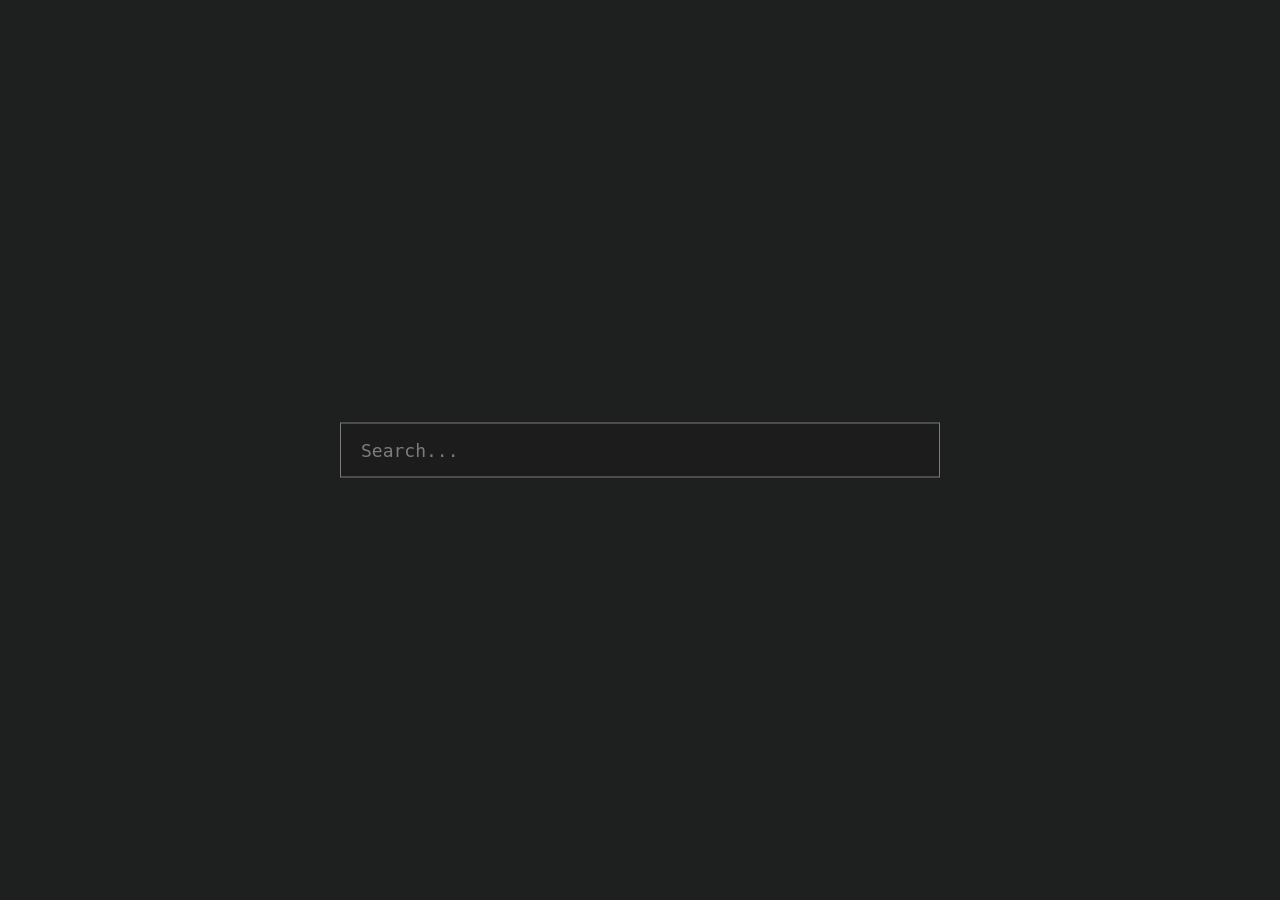
==== commit e871c85c: "fixed bugs, removed crumb and cleaned comments" ====
--- a/home.html
+++ b/home.html
@@ -14,9 +14,10 @@
                    autocomplete="on" spellcheck="false" required autofocus>
         </form>
 
-        <!-- Alt+T opens Tasks, Alt+N opens Notes, pressing the other key switches -->
+        <!-- notes and todo/task list -->
         <section id="workspace" class="workspace" data-view="tasks" aria-label="Tasks and notes" aria-hidden="true" inert>
             <div class="app">
+                <!-- folder management -->
                 <nav class="side" aria-label="Folders">
                     <div class="side-head">
                         <h2>Folders</h2>
@@ -35,8 +36,8 @@
                         </div>
                         <span id="crumb" class="crumb"></span>
                     </header>
-
                     <div class="views">
+                        <!-- tasks -->
                         <div id="view-tasks" class="view" role="tabpanel">
                             <form id="task-form" class="add-bar" autocomplete="off">
                                 <input id="task-input" type="text" maxlength="200" placeholder="Add a task" aria-label="New task">
@@ -46,7 +47,7 @@
                             <ul id="task-list" class="items tasks"></ul>
                             <button id="show-done" class="show-done" type="button" hidden></button>
                         </div>
-
+                        <!-- notes -->
                         <div id="view-notes" class="view" role="tabpanel">
                             <button id="add-note" class="add-row" type="button">+ New note</button>
                             <!-- <p id="note-empty" class="empty">No notes in this folder yet.</p> -->
--- a/style.css
+++ b/style.css
@@ -1,5 +1,5 @@
 :root {
-    --bg: #111111;
+    --bg: #1E2020;
     --surface: rgba(255, 255, 255, 0.035);
     --surface-hover: rgba(255, 255, 255, 0.07);
     --panel: #181818;
@@ -9,9 +9,9 @@
     --text: #f2f2f2;
     --muted: #7c7c7c;
     --warn: #e0a458;
-    --font: "Iosevka", ui-monospace, "SF Mono", Consolas, monospace;
+    --font: "Iosevka", ui-monospace, "SF Mono", Consolas, monospace; /*sabse tagda font*/
     --s1: 8px; --s2: 16px; --s3: 24px;
-    --radius: 10px;
+    --radius: 0px;
     --box-h: 55px;
     --pad-top: 32px;
     --tab-w: 132px;
@@ -45,7 +45,7 @@
 h2 { margin: 0; font-size: 13px; font-weight: 600; color: var(--muted); }
 button { font: inherit; color: inherit; cursor: pointer; }
 
-/* ---------- stage + search ---------- */
+/* search box  ki css*/
 .stage {
     height: 100dvh;
     display: flex;
@@ -87,7 +87,7 @@
     caret-color: transparent;
 }
 
-/* ---------- workspace shell ---------- */
+/* workspace ki css*/
 .workspace {
     flex: 1;
     min-height: 0;
@@ -126,7 +126,7 @@
 .side { border-radius: var(--radius) 0 0 var(--radius); padding: var(--s2) var(--s1); }
 .main { border-left: 0; border-radius: 0 var(--radius) var(--radius) 0; }
 
-/* ---------- sidebar: folders ---------- */
+/* sidebar and folder management */
 .side-head { display: flex; align-items: center; justify-content: space-between; padding: 0 var(--s1) var(--s1); }
 .icon-btn, .remove {
     background: none; border: 0; color: var(--muted); line-height: 1;
@@ -152,7 +152,7 @@
 .t-row:hover .icon-btn, .t-row:focus-within .icon-btn { display: block; }
 .t-row:hover .count, .t-row:focus-within .count { display: none; }
 
-/* ---------- main: tabs + views ---------- */
+
 .main-head { flex: none; display: flex; align-items: center; justify-content: space-between; gap: var(--s2); padding: 0 var(--s3); border-bottom: 1px solid var(--border); }
 .tabs { position: relative; display: flex; }
 .tabs::after {
@@ -185,7 +185,7 @@
 @keyframes item-in { from { opacity: 0; transform: translateY(6px); } }
 .empty { margin: var(--s2) 0; text-align: center; color: var(--muted); font-size: 14px; }
 
-/* ---------- tasks ---------- */
+/*  tasks ka section */
 .add-bar { flex: none; display: flex; gap: var(--s1); margin-bottom: var(--s2); }
 .add-bar #task-input { flex: 1; min-width: 0; height: 46px; padding: 0 14px; font-size: 15px; }
 .add-bar #task-due { flex: none; width: 150px; height: 46px; padding: 0 12px; font-size: 13px; color: var(--muted); }
@@ -214,7 +214,7 @@
 .show-done { flex: none; align-self: flex-start; padding: 10px 0 14px; background: none; border: 0; color: var(--muted); font-size: 13px; }
 .show-done:hover, .show-done:focus-visible { color: var(--text); outline: none; }
 
-/* ---------- notes ---------- */
+/* notes ka section */
 .add-row {
     flex: none;
     display: block;
@@ -223,8 +223,8 @@
     padding: 12px 14px;
 
     background: var(--surface);
-    border: 1px dashed var(--border);
-    border-radius: 8px;
+    border: 0px dashed var(--border);
+    border-radius: 0px;
 
     color: var(--muted);
     font-size: 14px;
@@ -247,7 +247,7 @@
 .note-text { display: block; width: 100%; min-height: 64px; padding: 0; background: none; border: 0; border-radius: 0; font-size: 14px; line-height: 1.5; resize: none; overflow: hidden; }
 .note-text:focus { border: 0; box-shadow: none; }
 
-/* ---------- small screens ---------- */
+/* choti screens */
 @media (max-width: 720px) {
     :root { --tab-w: 100px; }
     .app { grid-template-columns: 1fr; grid-template-rows: minmax(0, 32%) minmax(0, 1fr); height: min(640px, 100%); }
